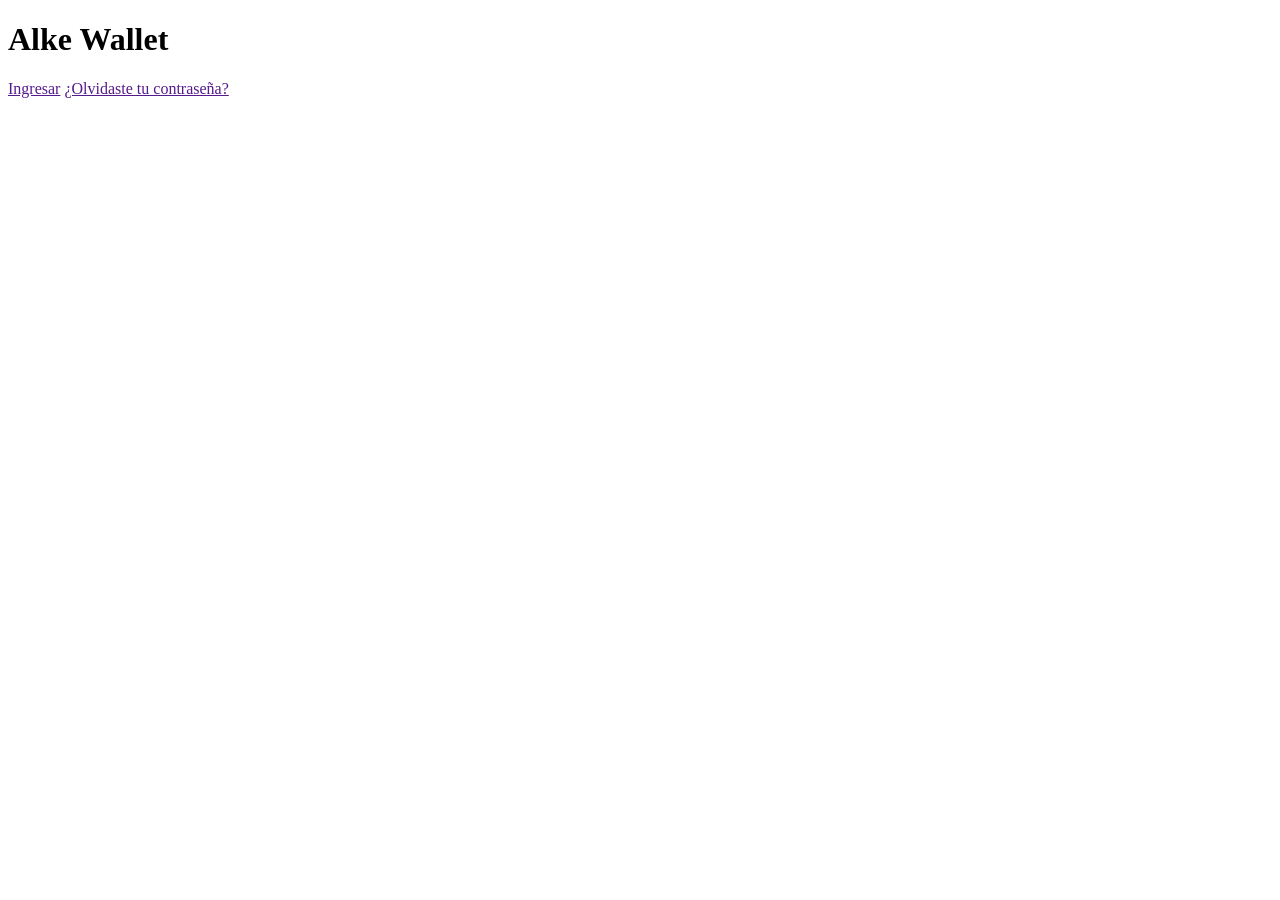
==== index.html @ 0d00dcc4 "Styles.css" ====
<!DOCTYPE html>
<html lang="en">
<head>
    <meta charset="UTF-8">
    <meta name="viewport" content="width=device-width, initial-scale=1.0">
    <title>Document</title>
    <link rel="stylesheet" href="">

</head>
<body>
    <header>
        <h1>Alke Wallet</h1>
        <a href="">Ingresar</a>
        <a href="">¿Olvidaste tu contraseña?</a>
    </header>
    
</body>
</html>
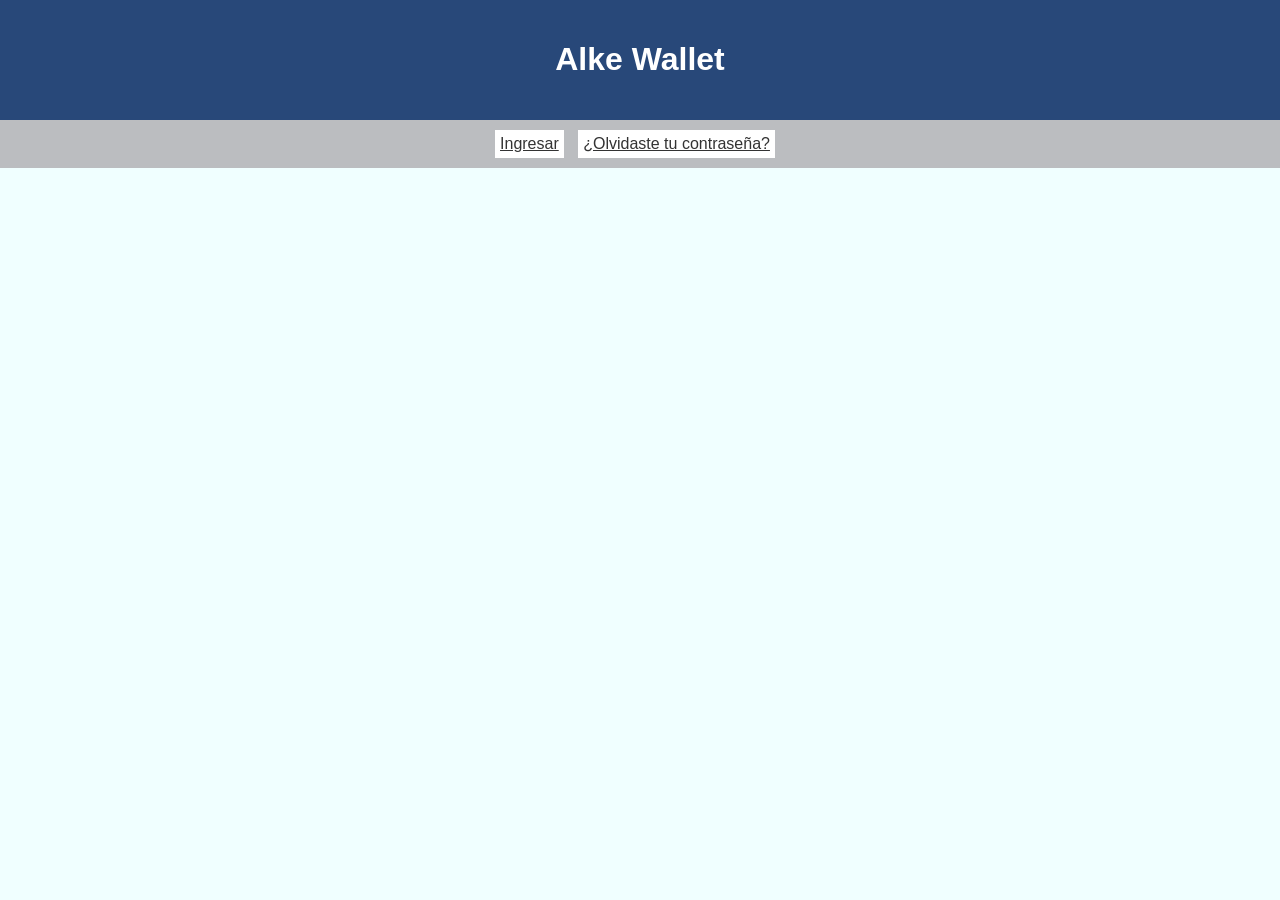
==== commit a0785d19: "Regla de estilo aplicado al proyecto" ====
--- a/index.html
+++ b/index.html
@@ -4,15 +4,18 @@
     <meta charset="UTF-8">
     <meta name="viewport" content="width=device-width, initial-scale=1.0">
     <title>Document</title>
-    <link rel="stylesheet" href="">
-
+    <link rel="stylesheet" href="./assets/css/index.css">
 </head>
 <body>
     <header>
         <h1>Alke Wallet</h1>
-        <a href="">Ingresar</a>
-        <a href="">¿Olvidaste tu contraseña?</a>
     </header>
     
+    <nav>
+        <ul>
+            <li><a href="login.html">Ingresar</a></li>
+            <li><a href="">¿Olvidaste tu contraseña?</a></li>
+        </ul>
+    </nav>
 </body>
 </html>
--- a/assets/css/index.css
+++ b/assets/css/index.css
@@ -0,0 +1,41 @@
+/* Estilos general*/
+body {
+    font-family: Arial, Helvetica, sans-serif;
+    margin: 0;
+    padding: 0;
+    background-color: rgb(240, 255, 255);
+}
+
+/* Estilo del encabezado */
+header{
+    background-color: #284879;
+    color: #fff;
+    padding: 20px;
+    text-align: center;
+}
+nav{
+    background-color: rgb(187, 189, 192);
+   padding: 10px;
+   text-align: center; 
+}
+
+nav ul{
+    list-style: none;
+    margin: 0;
+    padding: 0;
+}
+
+nav ul li{
+    display: inline-block;
+    margin-right: 10px;
+}
+
+nav ul li a{
+    display: inline-block;
+    padding: 5px 10px;
+    background-color: #ffffff;
+    text-decoration: underline;
+    color: #333;
+    padding: 5px;
+
+}
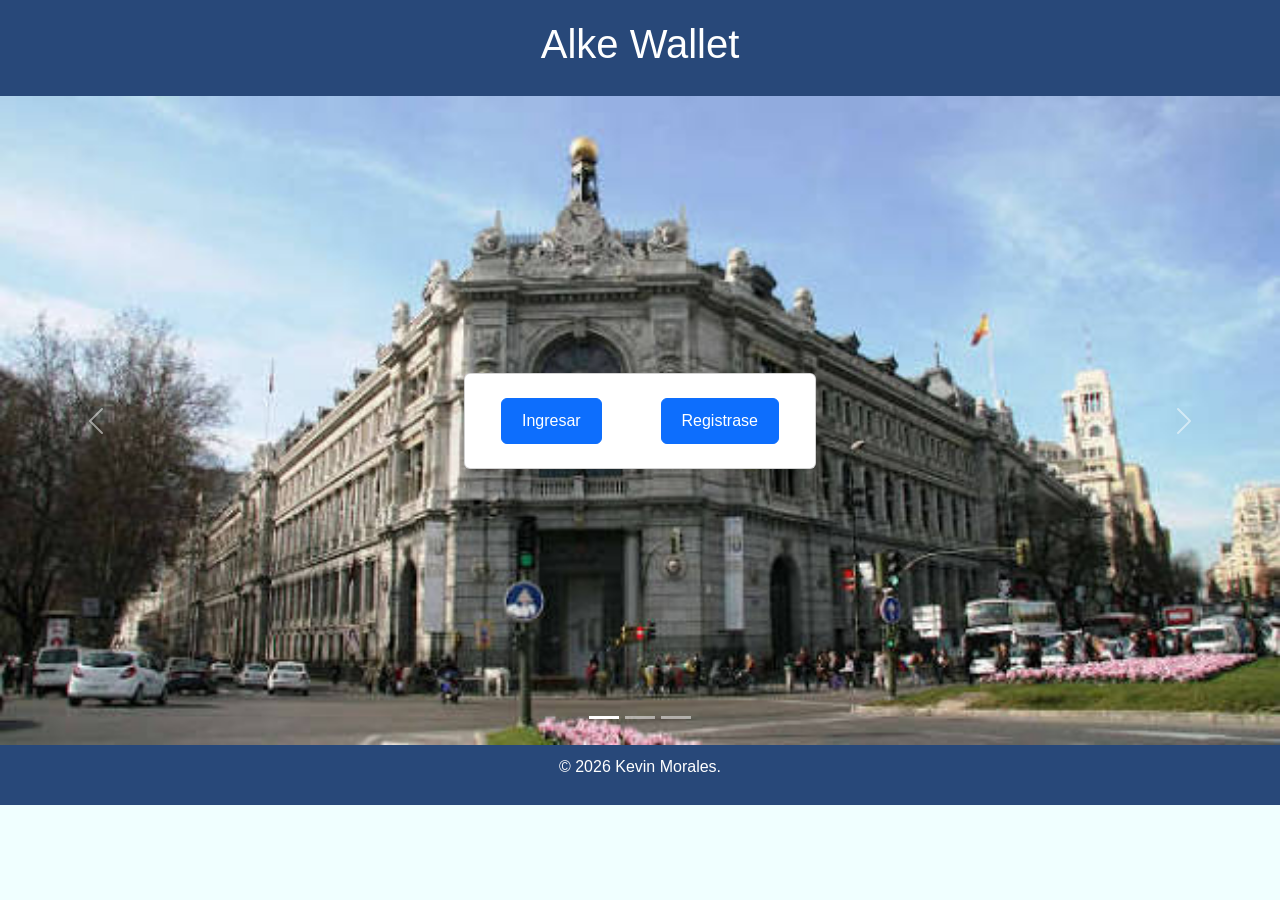
==== commit 9835fbcb: "modificaciones y terminaciones de index, login, menu, sendmoney y deposit en HTML y CSS" ====
--- a/index.html
+++ b/index.html
@@ -1,21 +1,91 @@
 <!DOCTYPE html>
 <html lang="en">
+
 <head>
     <meta charset="UTF-8">
     <meta name="viewport" content="width=device-width, initial-scale=1.0">
     <title>Document</title>
+    <link href="https://cdn.jsdelivr.net/npm/bootstrap@5.3.8/dist/css/bootstrap.min.css" rel="stylesheet"
+        integrity="sha384-sRIl4kxILFvY47J16cr9ZwB07vP4J8+LH7qKQnuqkuIAvNWLzeN8tE5YBujZqJLB" crossorigin="anonymous">
     <link rel="stylesheet" href="./assets/css/index.css">
+
 </head>
+
 <body>
     <header>
         <h1>Alke Wallet</h1>
     </header>
-    
-    <nav>
-        <ul>
-            <li><a href="login.html">Ingresar</a></li>
-            <li><a href="">¿Olvidaste tu contraseña?</a></li>
-        </ul>
-    </nav>
+    <div class="position-relative ">
+        <div class="d-flex justify-content-center align-items-center h-100">
+            <div class="card p-4 position-absolute top-50 start-50 translate-middle shadow-lg" style="width: 22rem; z-index: 10;">
+                <div class="container">
+                    <div class="d-flex justify-content-between">
+                        <a class="btn btn-primary text-center" href="login.html">Ingresar</a></li>
+                        <a class="btn btn-primary text-center" href="">Registrase</a></li>
+                    </div>
+                </div>
+            </div>
+        </div>
+
+        <div class="text-center">
+            <div class="carousel slide" id="carousel-d7c2f4aa-d4dd-47ef-9cc3-f0666167cea0" data-bs-ride="carousel">
+                <div class="carousel-indicators">
+                    <button class="active" type="button" data-bs-target="#carousel-d7c2f4aa-d4dd-47ef-9cc3-f0666167cea0"
+                        data-bs-slide-to="0" aria-current="true" aria-label="Slide 1">
+                    </button>
+                    <button type="button" data-bs-target="#carousel-d7c2f4aa-d4dd-47ef-9cc3-f0666167cea0"
+                        data-bs-slide-to="1" aria-current="false" aria-label="Slide 2">
+                    </button>
+                    <button type="button" data-bs-target="#carousel-d7c2f4aa-d4dd-47ef-9cc3-f0666167cea0"
+                        data-bs-slide-to="2" aria-current="false" aria-label="Slide 3">
+                    </button>
+                </div>
+                <div class="carousel-inner">
+                    <div class="carousel-item active">
+                        <img class="d-block w-100" src="./assets/img/banc.jpg" alt="Carousel image" />
+                        <div class="carousel-caption d-none d-md-block">
+                            <h5></h5>
+                            <p></p>
+                        </div>
+                    </div>
+                    <div class="carousel-item ">
+                        <img class="d-block w-100" src="./assets/img/hazte_cliente.jpg" alt="Carousel image" />
+                        <div class="carousel-caption d-none d-md-block">
+                            <h5></h5>
+                            <p></p>
+                        </div>
+                    </div>
+                    <div class="carousel-item ">
+                        <img class="d-block w-100" src="./assets/img/images (1).jpg" alt="Carousel image" />
+                        <div class="carousel-caption d-none d-md-block">
+                            <h5></h5>
+                            <p></p>
+                        </div>
+                    </div>
+                </div>
+                <button class="carousel-control-prev" type="button"
+                    data-bs-target="#carousel-d7c2f4aa-d4dd-47ef-9cc3-f0666167cea0" data-bs-slide="prev">
+                    <span class="carousel-control-prev-icon" aria-hidden="true">
+                    </span>
+                    <span class="visually-hidden">prev</span>
+                </button>
+                <button class="carousel-control-next" type="button"
+                    data-bs-target="#carousel-d7c2f4aa-d4dd-47ef-9cc3-f0666167cea0" data-bs-slide="next">
+                    <span class="carousel-control-next-icon" aria-hidden="true">
+                    </span>
+                    <span class="visually-hidden">next</span>
+                </button>
+            </div>
+        </div>
+    </div>
+    <script src="https://cdn.jsdelivr.net/npm/bootstrap@5.3.8/dist/js/bootstrap.bundle.min.js"
+        integrity="sha384-FKyoEForCGlyvwx9Hj09JcYn3nv7wiPVlz7YYwJrWVcXK/BmnVDxM+D2scQbITxI"
+        crossorigin="anonymous"></script>
+
+    <footer>
+        <p>© 2026 Kevin Morales.</p>
+    </footer>
+
 </body>
+
 </html>
--- a/assets/css/index.css
+++ b/assets/css/index.css
@@ -39,3 +39,24 @@
     padding: 5px;
 
 }
+
+/* Recuadro */
+.recuadro{
+    width: 350px;
+    padding: 20px;
+    background: white;
+    border-radius: 10px;
+    box-shadow: 0px 5px 15px rgba(0,0,0,0.2);
+    text-align: center;
+}
+/* Botones */
+.btn{
+    padding: 10px 20px;
+}
+
+footer{
+    background-color: #284879;
+  color: #fff;
+  padding: 10px;
+  text-align: center;
+}
